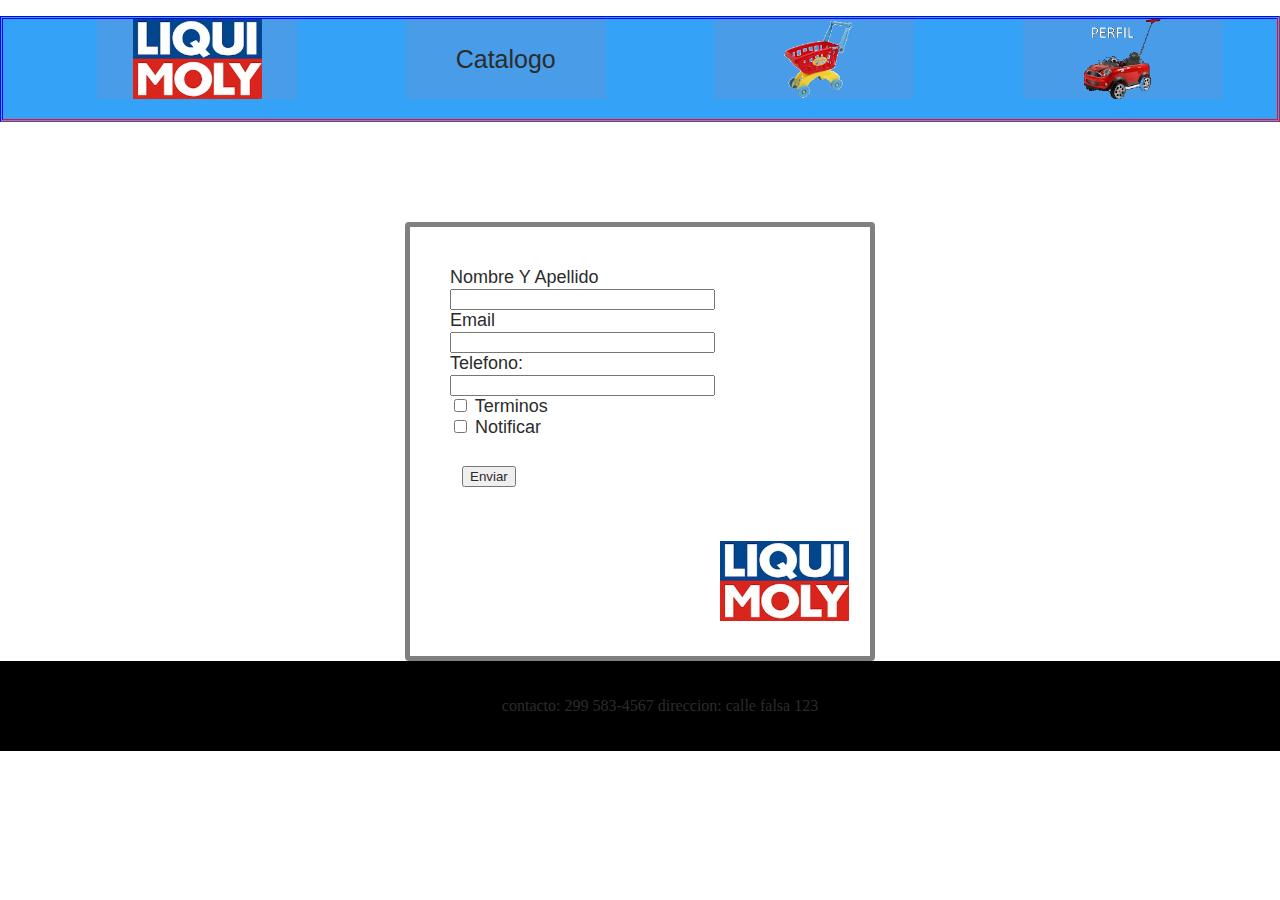
==== index.html @ 756e0865 "recuperamos el proyecto anterior" ====
<!DOCTYPE html>
<html lang="en">

<head>
    <meta charset="UTF-8">
    <meta name="viewport" content="width=device-width, initial-scale=1.0">
    <link rel="stylesheet" href="./css/style.css">
    <title>Liqui Moli - aceites de motor</title>
</head>

<body>
    <header>
        <nav>
            <menu>
                <li>
                    <a href="#"><img src="./img/liquimoli logo.png" alt="Liqui Moli logo"></a>
                </li>
                <li><a href="#catalogo">Catalogo</a></li>
                <li>
                    <a href="#carrito"><img src="./img/carritobebe.png" alt="Carrito bebe"></a>
                </li>
                <li>
                    <a href="#perfil"><img src="./img/perfil.png" alt="Perfil"></a>
                </li>
            </menu>
        </nav>
    </header>
    <div class="formulario">
        <div class="Datos">
            <form action="/sumit" method="POST">
                <label for="nomyape">Nombre Y Apellido</label><br>
                <input type="text" id="nomyape" name="nobreyapellido" size="30" required><br>

                <label for="emai">Email</label><br>
                <input type="email" id="emai" name="email" size="30" required><br>

                <label for="tele">Telefono:</label><br>
                <input type="tel" id="tele" name="telefono" maxlength="10" size="30" required><br>
                <label>
                    <input type="checkbox" name="terminos" required>
                    Terminos
                </label>
                <label><br>

                    <input type="checkbox" name="notificar">
                    Notificar
                </label><br>
                <div class="boton">
                    <button type="submit">Enviar</button>
                </div>
            </form>
        </div>
        <div class="imgformulario">
            <img src="img\liquimoli logo.png" alt="Logo">
        </div>
    </div>
    <footer>
        <p>contacto: 299 583-4567 direccion: calle falsa 123</p>
    </footer>
</body>

</html>
---- css/style.css ----
* {
    text-decoration: none;
    color: rgb(44, 44, 44);
}

body {
    margin: 0;
    padding: 0;
    box-sizing: border-box;
}

header {
    text-align: center;
}

li {
    list-style: none;
}

menu {
    display: flex;
    justify-content: space-around;
    align-items: center;
    background-color: rgb(52, 162, 247);
    border-bottom: 3px crimson;
    border-top: 3px blue;
    border-left: 3px blue;
    border-right: 3px crimson;
    border-style: double;
}

menu li {
    width: 200px;
    height: 100px;
}

menu li a {
    width: 100%;
    height: 80%;
    display: flex;
    justify-content: center;
    align-items: center;
    background-color: rgba(253, 105, 105, 10%);
    font-size: 25px;
    font-family: Verdana, Geneva, Tahoma, sans-serif;
}

menu li a:hover {
    height: 100%;
    width: 105%;
    background-color: rgb(112, 157, 219);
    font-size: 27px;
    transition: 350ms;
}

menu li a img {
    max-height: 100%;
}

.formulario {
    width: 400px;
    font-family: sans-serif;
    border: 5px solid gray;
    padding: 30px;
    margin: auto;
    margin-top: 100px;
    font-size: large;
    border-radius: 4px;
}

.Datos {
    width: 100%;
    padding: 10px;
    border-radius: 4px;
    margin-bottom: 16px;
    border: 1px;
    font-size: 18px;
}

.boton {
    width: 100%;
    border: none;
    padding: 12px;
    margin: 16px 0;
    font-size: 16px;
}

.imgformulario img {
    height: 80px;
}

.imgformulario {
    left: 70%;
    position: relative;
}

footer {
    text-align: center;
    background-color: rgb(0, 0, 0);
    color: white;
    padding: 20px;
    position: relative;
    bottom: 0vh;
    width: 100%;
}
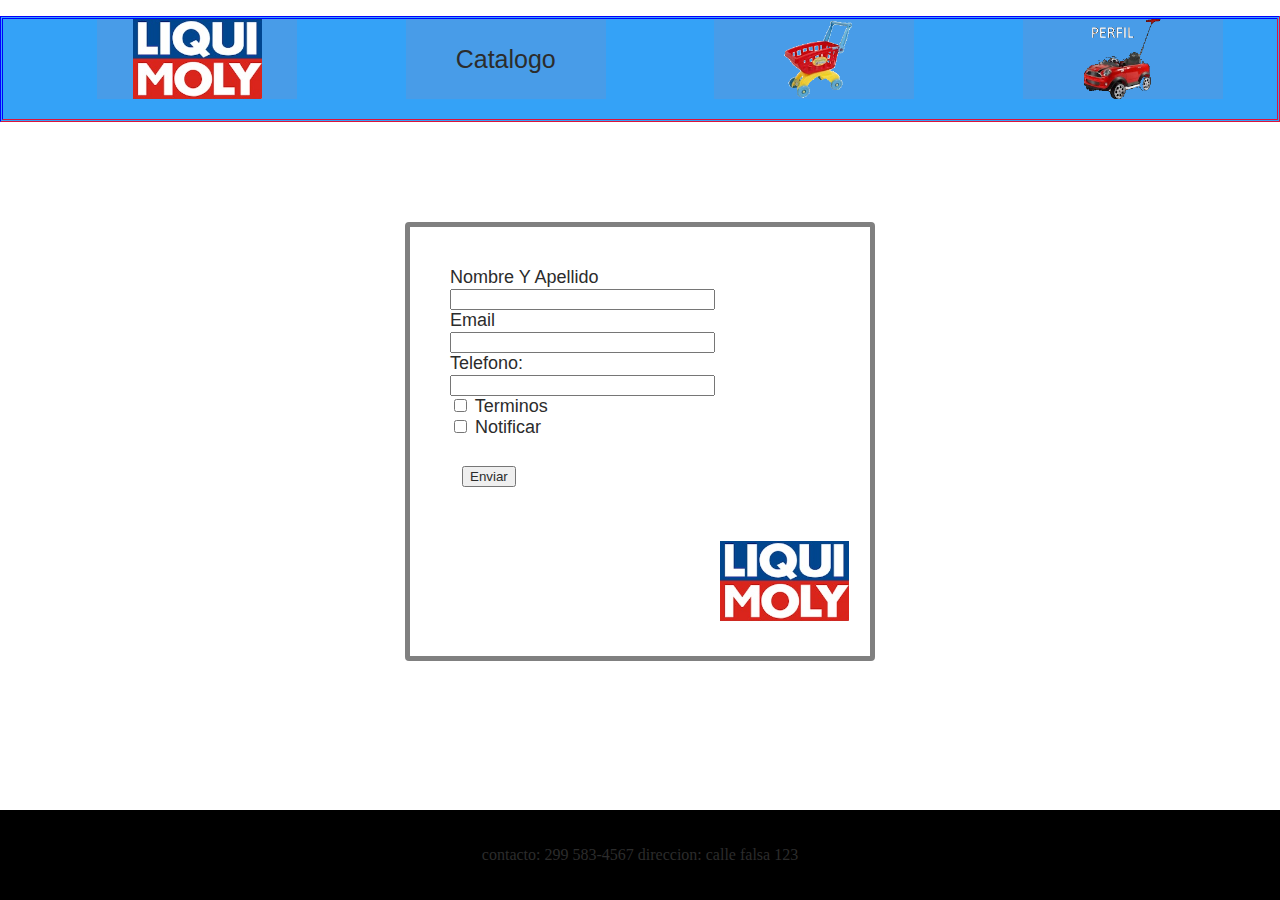
==== commit cceee42d: "solucione errores de footer y nav" ====
--- a/index.html
+++ b/index.html
@@ -1,5 +1,5 @@
 <!DOCTYPE html>
-<html lang="en">
+<html lang="es">
 
 <head>
     <meta charset="UTF-8">
@@ -15,7 +15,7 @@
                 <li>
                     <a href="#"><img src="./img/liquimoli logo.png" alt="Liqui Moli logo"></a>
                 </li>
-                <li><a href="#catalogo">Catalogo</a></li>
+                <li><a href="./catalogo_main.html">Catalogo</a></li>
                 <li>
                     <a href="#carrito"><img src="./img/carritobebe.png" alt="Carrito bebe"></a>
                 </li>
@@ -27,7 +27,7 @@
     </header>
     <div class="formulario">
         <div class="Datos">
-            <form action="/sumit" method="POST">
+            <form action="#" method="POST">
                 <label for="nomyape">Nombre Y Apellido</label><br>
                 <input type="text" id="nomyape" name="nobreyapellido" size="30" required><br>
 
--- a/css/style.css
+++ b/css/style.css
@@ -99,7 +99,8 @@
     background-color: rgb(0, 0, 0);
     color: white;
     padding: 20px;
-    position: relative;
+    position: absolute;
     bottom: 0vh;
     width: 100%;
+    box-sizing: border-box;
 }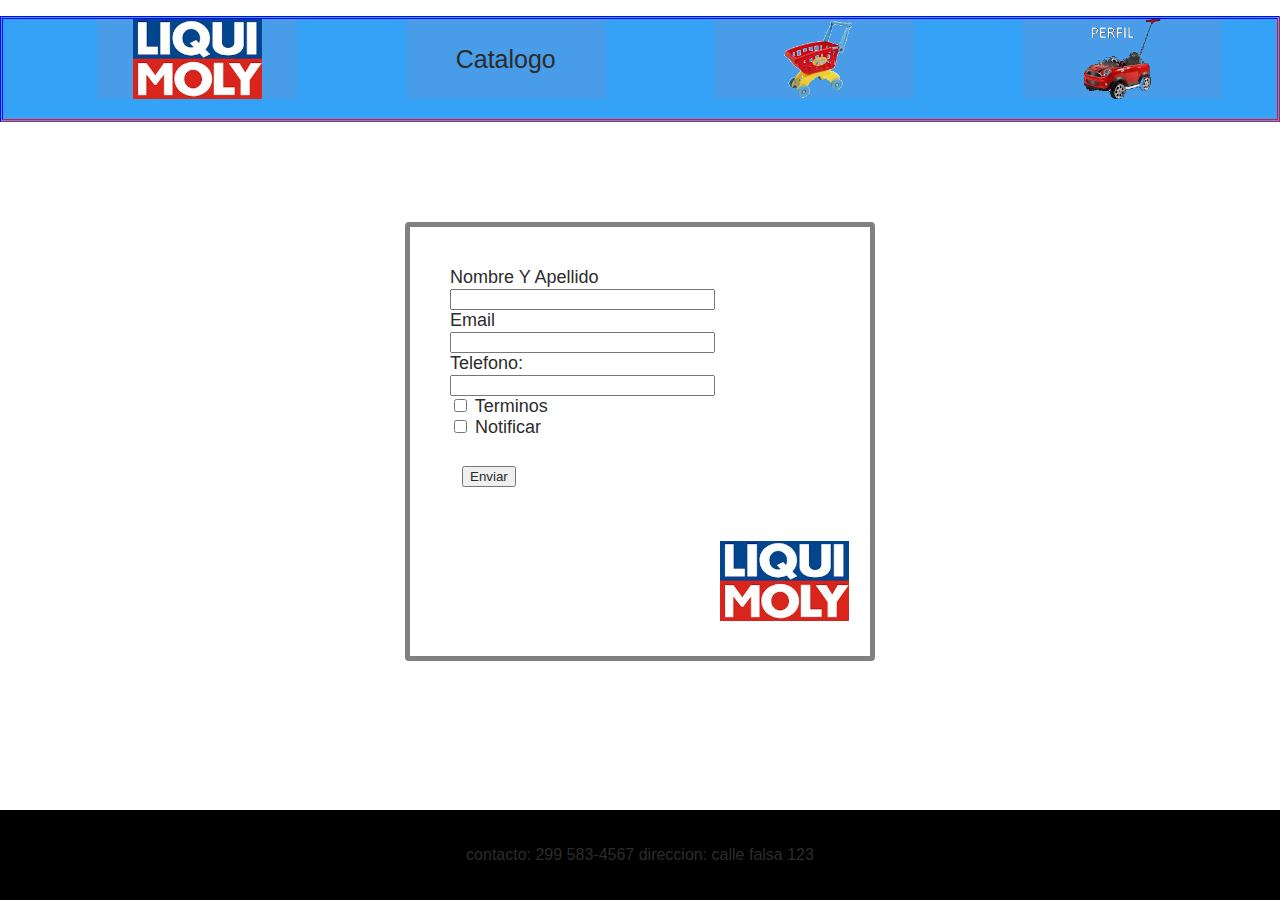
==== commit af48e02c: "Mejorando Perfil" ====
--- a/index.html
+++ b/index.html
@@ -20,7 +20,7 @@
                     <a href="#carrito"><img src="./img/carritobebe.png" alt="Carrito bebe"></a>
                 </li>
                 <li>
-                    <a href="#perfil"><img src="./img/perfil.png" alt="Perfil"></a>
+                    <a href="./Perfil.html"><img src="./img/perfil.png" alt="Perfil"></a>
                 </li>
             </menu>
         </nav>
--- a/css/style.css
+++ b/css/style.css
@@ -4,6 +4,7 @@
 }
 
 body {
+    font-family: Arial, sans-serif;
     margin: 0;
     padding: 0;
     box-sizing: border-box;
@@ -94,6 +95,51 @@
     position: relative;
 }
 
+.Contain {
+    max-width: 100%;
+    margin: auto;
+    padding: 10px;
+    width: 40vw;
+    height: 20vh;
+}
+
+.Contain thead h1 {
+    text-align: center;
+    color: #333;
+}
+
+.imgP {
+    width: 200px;
+    height: 200px;
+    border-radius: 50%;
+    object-fit: cover;
+}
+
+#Botón {
+    margin: 2px;
+    text-align: center;
+    border: solid 2px rgb(63, 64, 66);
+    position: absolute;
+}
+
+section {
+    margin-bottom: 20px;
+}
+
+section .InfoPersonal {
+    background-color: #989595;
+    padding: 20px;
+    border-radius: 5px;
+    box-shadow: 0 2px 5px rgb(23, 23, 23);
+}
+
+section article {
+    background-color: #989595;
+    padding: 20px;
+    border-radius: 5px;
+    box-shadow: 0 2px 5px rgb(23, 22, 22);
+}
+
 footer {
     text-align: center;
     background-color: rgb(0, 0, 0);
@@ -103,4 +149,8 @@
     bottom: 0vh;
     width: 100%;
     box-sizing: border-box;
+}
+
+strong {
+    font-weight: bold;
 }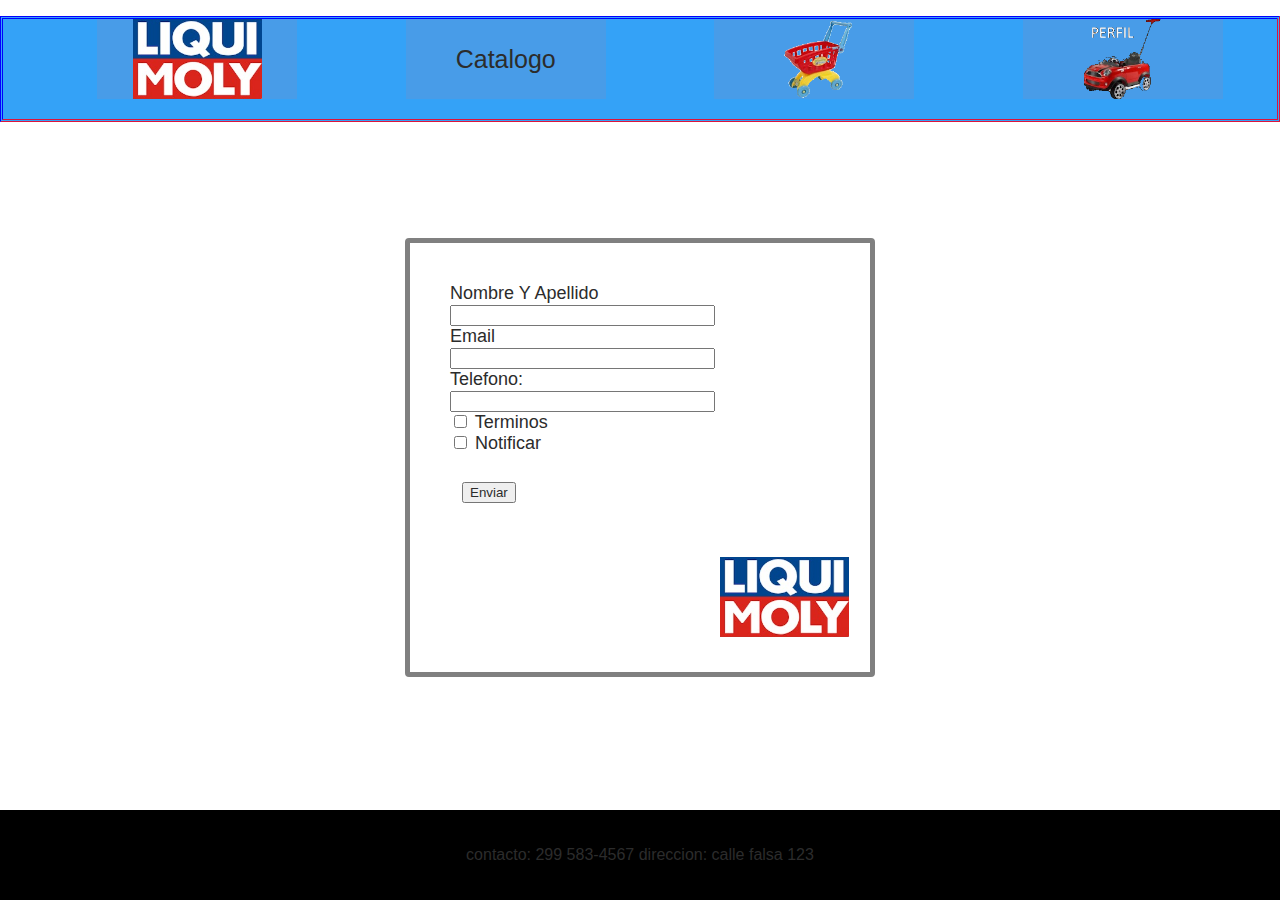
==== commit 44849d21: "overhaul de css y links" ====
--- a/index.html
+++ b/index.html
@@ -5,6 +5,7 @@
     <meta charset="UTF-8">
     <meta name="viewport" content="width=device-width, initial-scale=1.0">
     <link rel="stylesheet" href="./css/style.css">
+    <link rel="stylesheet" href="./css/index.css">
     <title>Liqui Moli - aceites de motor</title>
 </head>
 
@@ -13,7 +14,7 @@
         <nav>
             <menu>
                 <li>
-                    <a href="#"><img src="./img/liquimoli logo.png" alt="Liqui Moli logo"></a>
+                    <a href="./index.html"><img src="./img/liquimoli logo.png" alt="Liqui Moli logo"></a>
                 </li>
                 <li><a href="./catalogo_main.html">Catalogo</a></li>
                 <li>
--- a/css/style.css
+++ b/css/style.css
@@ -1,156 +1,74 @@
-* {
-    text-decoration: none;
-    color: rgb(44, 44, 44);
-}
-
-body {
-    font-family: Arial, sans-serif;
-    margin: 0;
-    padding: 0;
-    box-sizing: border-box;
-}
-
-header {
-    text-align: center;
-}
-
-li {
-    list-style: none;
-}
-
-menu {
-    display: flex;
-    justify-content: space-around;
-    align-items: center;
-    background-color: rgb(52, 162, 247);
-    border-bottom: 3px crimson;
-    border-top: 3px blue;
-    border-left: 3px blue;
-    border-right: 3px crimson;
-    border-style: double;
-}
-
-menu li {
-    width: 200px;
-    height: 100px;
-}
-
-menu li a {
-    width: 100%;
-    height: 80%;
-    display: flex;
-    justify-content: center;
-    align-items: center;
-    background-color: rgba(253, 105, 105, 10%);
-    font-size: 25px;
-    font-family: Verdana, Geneva, Tahoma, sans-serif;
-}
-
-menu li a:hover {
-    height: 100%;
-    width: 105%;
-    background-color: rgb(112, 157, 219);
-    font-size: 27px;
-    transition: 350ms;
-}
-
-menu li a img {
-    max-height: 100%;
-}
-
-.formulario {
-    width: 400px;
-    font-family: sans-serif;
-    border: 5px solid gray;
-    padding: 30px;
-    margin: auto;
-    margin-top: 100px;
-    font-size: large;
-    border-radius: 4px;
-}
-
-.Datos {
-    width: 100%;
-    padding: 10px;
-    border-radius: 4px;
-    margin-bottom: 16px;
-    border: 1px;
-    font-size: 18px;
-}
-
-.boton {
-    width: 100%;
-    border: none;
-    padding: 12px;
-    margin: 16px 0;
-    font-size: 16px;
-}
-
-.imgformulario img {
-    height: 80px;
-}
-
-.imgformulario {
-    left: 70%;
-    position: relative;
-}
-
-.Contain {
-    max-width: 100%;
-    margin: auto;
-    padding: 10px;
-    width: 40vw;
-    height: 20vh;
-}
-
-.Contain thead h1 {
-    text-align: center;
-    color: #333;
-}
-
-.imgP {
-    width: 200px;
-    height: 200px;
-    border-radius: 50%;
-    object-fit: cover;
-}
-
-#Botón {
-    margin: 2px;
-    text-align: center;
-    border: solid 2px rgb(63, 64, 66);
-    position: absolute;
-}
-
-section {
-    margin-bottom: 20px;
-}
-
-section .InfoPersonal {
-    background-color: #989595;
-    padding: 20px;
-    border-radius: 5px;
-    box-shadow: 0 2px 5px rgb(23, 23, 23);
-}
-
-section article {
-    background-color: #989595;
-    padding: 20px;
-    border-radius: 5px;
-    box-shadow: 0 2px 5px rgb(23, 22, 22);
-}
-
-footer {
-    text-align: center;
-    background-color: rgb(0, 0, 0);
-    color: white;
-    padding: 20px;
-    position: absolute;
-    bottom: 0vh;
-    width: 100%;
-    box-sizing: border-box;
-}
-
-strong {
-    font-weight: bold;
-}+    * {
+        text-decoration: none;
+        color: rgb(44, 44, 44);
+    }
+    
+    body {
+        font-family: Arial, sans-serif;
+        display: flex;
+        flex-direction: column;
+        margin: 0;
+        padding: 0;
+        min-height: 100vh;
+        box-sizing: border-box;
+    }
+    
+    header {
+        text-align: center;
+    }
+    
+    li {
+        list-style: none;
+    }
+    
+    menu {
+        display: flex;
+        justify-content: space-around;
+        align-items: center;
+        background-color: rgb(52, 162, 247);
+        border-bottom: 3px crimson;
+        border-top: 3px blue;
+        border-left: 3px blue;
+        border-right: 3px crimson;
+        border-style: double;
+    }
+    
+    menu li {
+        width: 200px;
+        height: 100px;
+    }
+    
+    menu li a {
+        width: 100%;
+        height: 80%;
+        display: flex;
+        justify-content: center;
+        align-items: center;
+        background-color: rgba(253, 105, 105, 10%);
+        font-size: 25px;
+        font-family: Verdana, Geneva, Tahoma, sans-serif;
+        transition: 350ms ease;
+    }
+    
+    menu li a:hover {
+        height: 100%;
+        width: 105%;
+        background-color: rgb(112, 157, 219);
+        font-size: 27px;
+    }
+    
+    menu li a img {
+        max-height: 100%;
+    }
+    
+    footer {
+        text-align: center;
+        background-color: rgb(0, 0, 0);
+        color: white;
+        padding: 20px;
+        margin-top: auto;
+    }
+    
+    strong {
+        font-weight: bold;
+    }--- a/css/index.css
+++ b/css/index.css
@@ -0,0 +1,36 @@
+.formulario {
+    width: 400px;
+    font-family: sans-serif;
+    border: 5px solid gray;
+    padding: 30px;
+    margin: auto;
+    margin-top: 100px;
+    font-size: large;
+    border-radius: 4px;
+}
+
+.Datos {
+    width: 100%;
+    padding: 10px;
+    border-radius: 4px;
+    margin-bottom: 16px;
+    border: 1px;
+    font-size: 18px;
+}
+
+.boton {
+    width: 100%;
+    border: none;
+    padding: 12px;
+    margin: 16px 0;
+    font-size: 16px;
+}
+
+.imgformulario img {
+    height: 80px;
+}
+
+.imgformulario {
+    left: 70%;
+    position: relative;
+}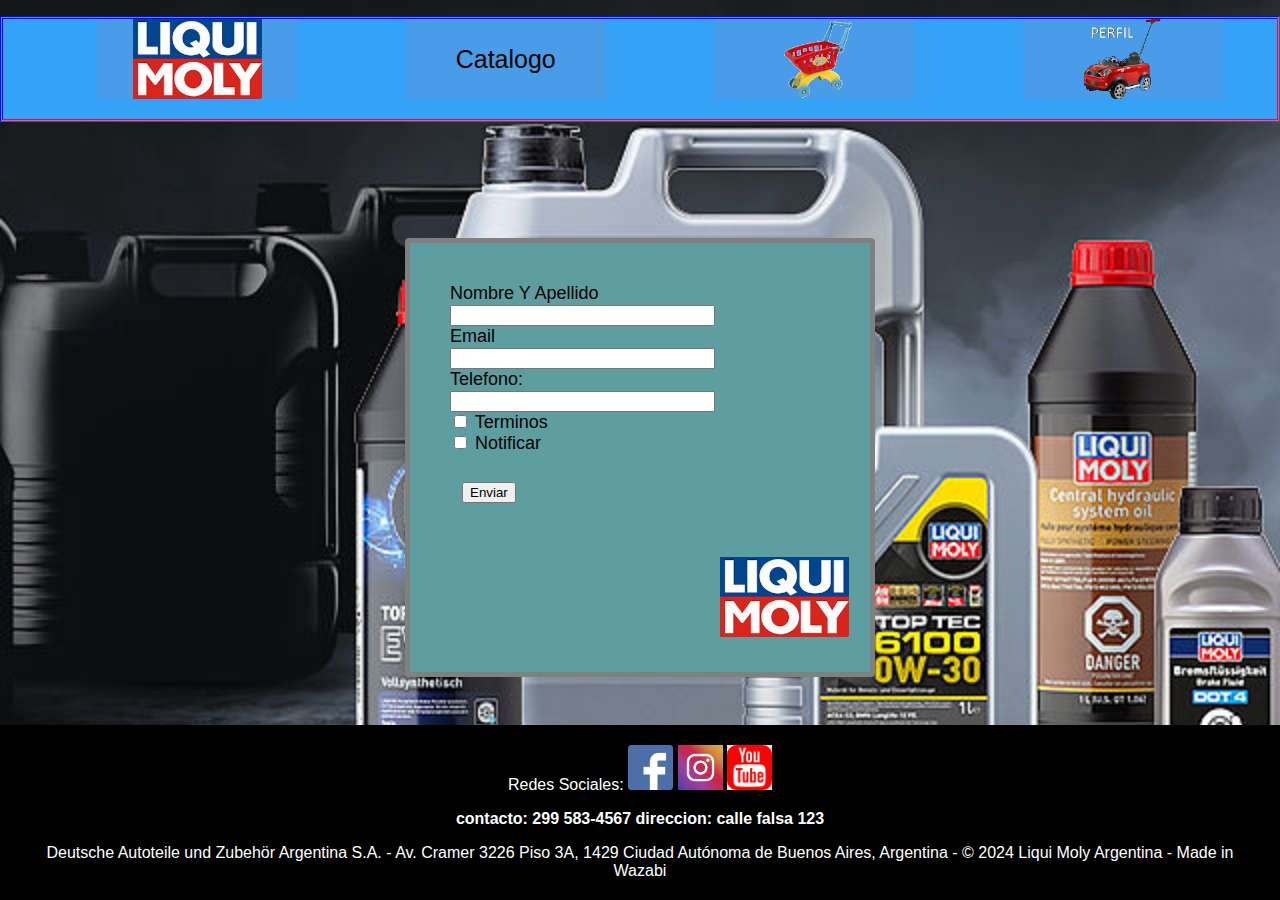
==== commit 5167d44b: "Mejorando Perfil, agregando fondo e iconos" ====
--- a/index.html
+++ b/index.html
@@ -56,7 +56,14 @@
         </div>
     </div>
     <footer>
+        <div class="Icons">
+            <span>Redes Sociales:</span>
+            <a href="https://www.facebook.com/liquimolyargentina/" target="_blank"><img src="./img/Icons/facebook.png" alt="Facebook" width="45" height="45"></a>
+            <a href="https://www.instagram.com/liquimolyargentina/" target="_blank"><img src="./img/Icons/instagram-6338393_1280.png" alt="Instagram" width="45" height="45"></a>
+            <a href="https://www.youtube.com/+LiquimolyArgentinaOK?sub_confirmation=1" target="_blank"><img src="./img/Icons/sticker-png-youtube-logo-youtube-premium-pieces-hom-furniture-inc-business-red-text-signage-thumbnail.png" alt="Youtube" width="45" height="45"></a>
+        </div>
         <p>contacto: 299 583-4567 direccion: calle falsa 123</p>
+        <span>Deutsche Autoteile und Zubehör Argentina S.A. - Av. Cramer 3226 Piso 3A, 1429 Ciudad Autónoma de Buenos Aires, Argentina - © 2024 Liqui Moly Argentina - Made in Wazabi</span>
     </footer>
 </body>
 
--- a/css/style.css
+++ b/css/style.css
@@ -1,6 +1,5 @@
     * {
         text-decoration: none;
-        color: rgb(44, 44, 44);
     }
     
     body {
@@ -11,6 +10,10 @@
         padding: 0;
         min-height: 100vh;
         box-sizing: border-box;
+        background-image: url(../img/fondos/FondoLiquiMoly.png);
+        background-size: cover;
+        background-position: center;
+        background-attachment: fixed;
     }
     
     header {
@@ -47,7 +50,8 @@
         background-color: rgba(253, 105, 105, 10%);
         font-size: 25px;
         font-family: Verdana, Geneva, Tahoma, sans-serif;
-        transition: 350ms ease;
+        color: black;
+        transition: 200ms ease;
     }
     
     menu li a:hover {
@@ -69,6 +73,10 @@
         margin-top: auto;
     }
     
+    footer p {
+        font-weight: bold;
+    }
+    
     strong {
         font-weight: bold;
     }--- a/css/index.css
+++ b/css/index.css
@@ -7,6 +7,7 @@
     margin-top: 100px;
     font-size: large;
     border-radius: 4px;
+    background-color: cadetblue;
 }
 
 .Datos {
